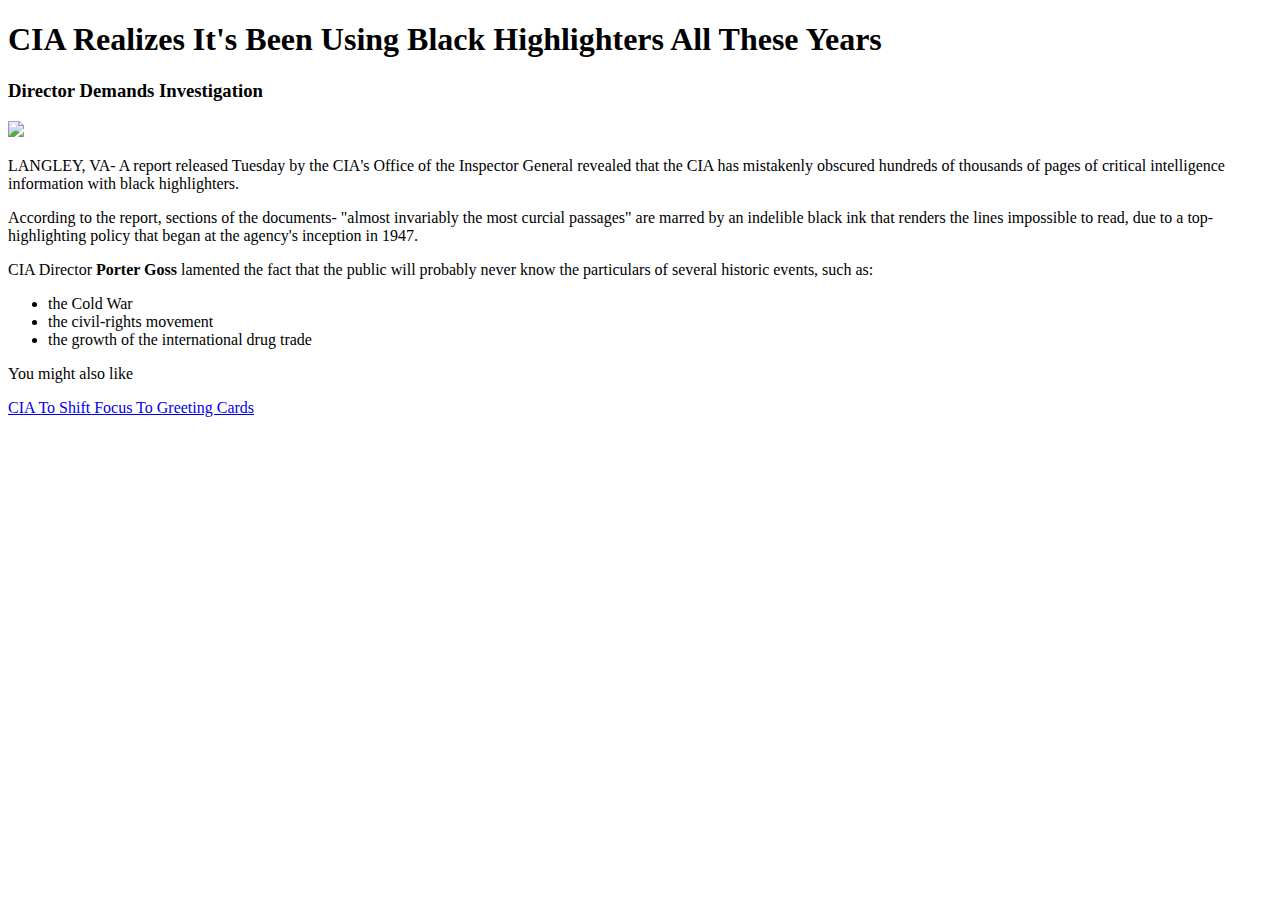
==== exercises/CIA/index.html @ a6cb501f "end of day commit feb 28" ====
<!DOCTYPE html>
<html lang="en">
<head>
    <meta charset="UTF-8">
    <meta name="viewport" content="width=device-width, initial-scale=1.0">
    <meta http-equiv="X-UA-Compatible" content="ie=edge">
    <title>Document</title>
</head>
<body>
    <h1>CIA Realizes It's Been Using Black Highlighters All These Years</h1>
    <h3>Director Demands Investigation</h3>
    <img src=https://i.kinja-img.com/gawker-media/image/upload/s--RNd7CQyJ--/c_fit,fl_progressive,q_80,w_470/zuzaejhbyctibbyvoz8h.jpg >
    <p> LANGLEY, VA- A report released Tuesday by the CIA's Office of the Inspector General revealed that the CIA has mistakenly obscured hundreds of thousands of pages of critical intelligence information with black highlighters.</p>
    <p>According to the report, sections of the documents- "almost invariably the most curcial passages" are marred by an indelible black ink that renders the lines impossible to read, due to a top- highlighting policy that began at the agency's inception in 1947.</p>
    <p>CIA Director <strong>Porter Goss</strong> lamented the fact that the public will probably never know the particulars of several historic events, such as:</p>
    <ul>
        <li>the Cold War</li>
        <li>the civil-rights movement</li>
        <li>the growth of the international drug trade</li>
        </ul>
   <p>You might also like</p>      
   <a href="http://www.theonion.com/articles/cia-to-shift-focus-to-greeting-cards,4312/">CIA To Shift Focus To Greeting Cards</a>
   <!-- NOTE: 

* Be sure to turn the bulleted historic events into a list. 
* Bold Porter Goss's name on first reference
* Turn this note into a comment
 -->
</body>
</html>
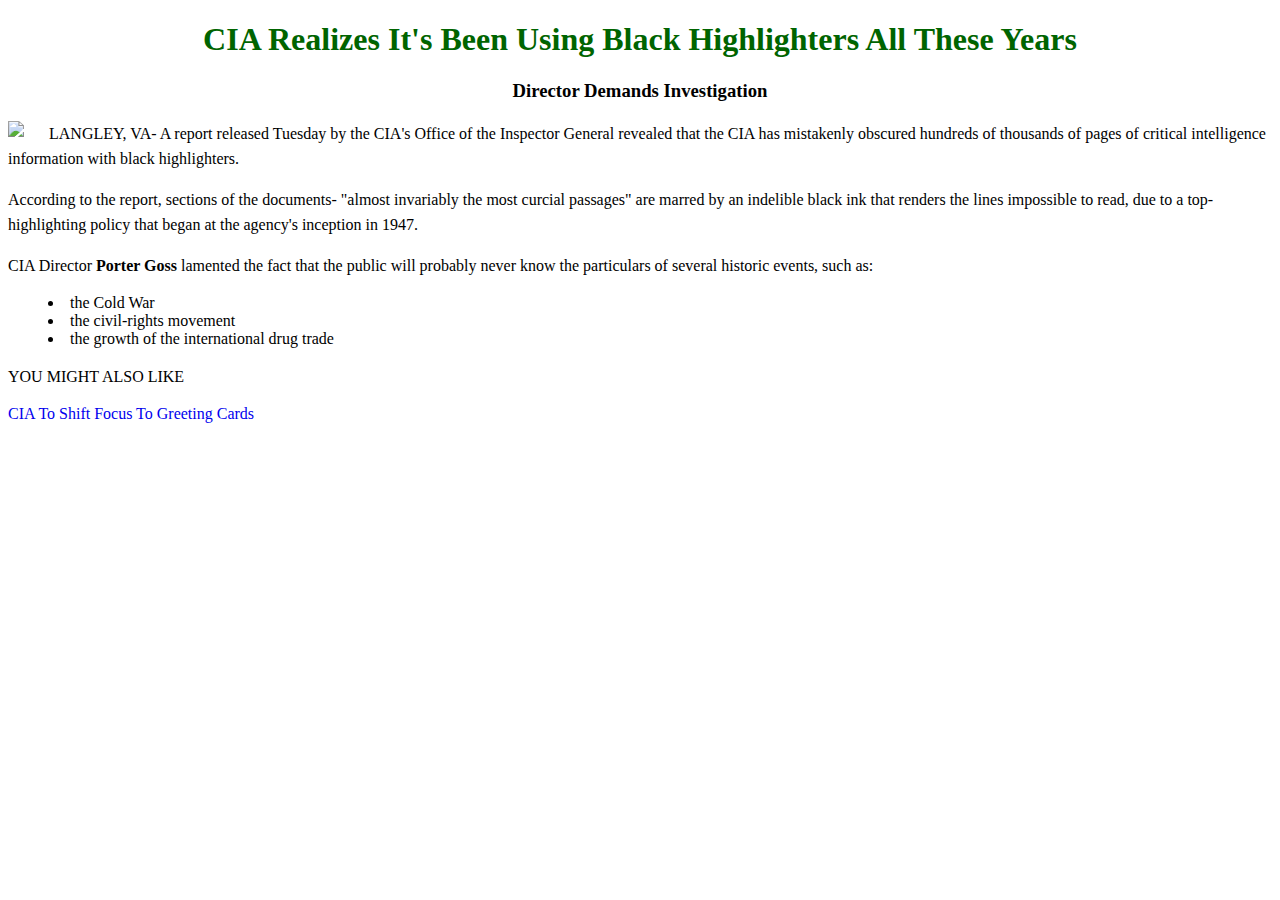
==== commit ac36bda4: "CIA2" ====
--- a/exercises/CIA/index.html
+++ b/exercises/CIA/index.html
@@ -5,11 +5,14 @@
     <meta name="viewport" content="width=device-width, initial-scale=1.0">
     <meta http-equiv="X-UA-Compatible" content="ie=edge">
     <title>Document</title>
+    <link rel="stylesheet" href="styles.css">
 </head>
 <body>
-    <h1>CIA Realizes It's Been Using Black Highlighters All These Years</h1>
-    <h3>Director Demands Investigation</h3>
-    <img src=https://i.kinja-img.com/gawker-media/image/upload/s--RNd7CQyJ--/c_fit,fl_progressive,q_80,w_470/zuzaejhbyctibbyvoz8h.jpg >
+    <div id="Headline"> 
+        <h1>CIA Realizes It's Been Using Black Highlighters All These Years</h1>
+        <h3>Director Demands Investigation</h3>
+    </div> 
+    <img class="floatLeft" src=https://i.kinja-img.com/gawker-media/image/upload/s--RNd7CQyJ--/c_fit,fl_progressive,q_80,w_470/zuzaejhbyctibbyvoz8h.jpg >
     <p> LANGLEY, VA- A report released Tuesday by the CIA's Office of the Inspector General revealed that the CIA has mistakenly obscured hundreds of thousands of pages of critical intelligence information with black highlighters.</p>
     <p>According to the report, sections of the documents- "almost invariably the most curcial passages" are marred by an indelible black ink that renders the lines impossible to read, due to a top- highlighting policy that began at the agency's inception in 1947.</p>
     <p>CIA Director <strong>Porter Goss</strong> lamented the fact that the public will probably never know the particulars of several historic events, such as:</p>
@@ -18,7 +21,7 @@
         <li>the civil-rights movement</li>
         <li>the growth of the international drug trade</li>
         </ul>
-   <p>You might also like</p>      
+   <p class="Uppercase">You might also like</p>      
    <a href="http://www.theonion.com/articles/cia-to-shift-focus-to-greeting-cards,4312/">CIA To Shift Focus To Greeting Cards</a>
    <!-- NOTE: 
 
--- a/exercises/CIA/styles.css
+++ b/exercises/CIA/styles.css
@@ -0,0 +1,26 @@
+#Headline {
+    font-family: Georgia;
+    text-align: center;
+}
+#Headline h1{
+    color: darkgreen;
+}
+p {
+    line-height: 25px;
+}
+a {
+    text-decoration: none;
+}
+a:hover{
+    text-decoration: underline;
+}
+.Uppercase {
+    text-transform: uppercase;
+}
+.floatLeft{
+    float: left;
+    margin-right: 25px;
+}
+ul{
+    list-style-position: inside;
+}